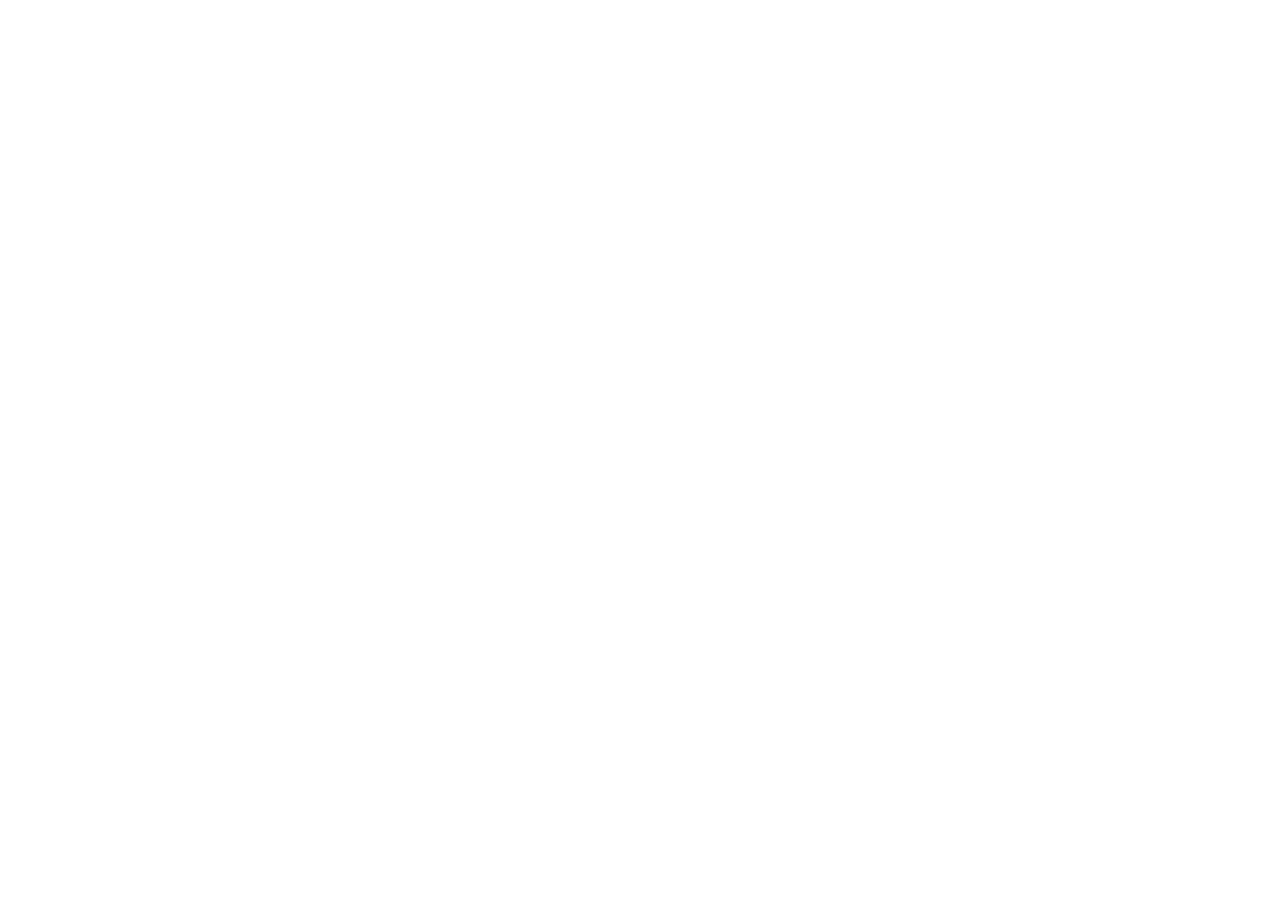
==== expressTest/public/index.html @ 2aba4b8c "level 2 started on branch" ====
<!DOCTYPE html>
<html lang="en">
<head>
    <meta charset="UTF-8">
    <meta name="viewport" content="width=device-width, initial-scale=1.0">
    <meta http-equiv="X-UA-Compatible" content="ie=edge">
    <title>Document</title>
</head>
<body>
    
</body>
</html>
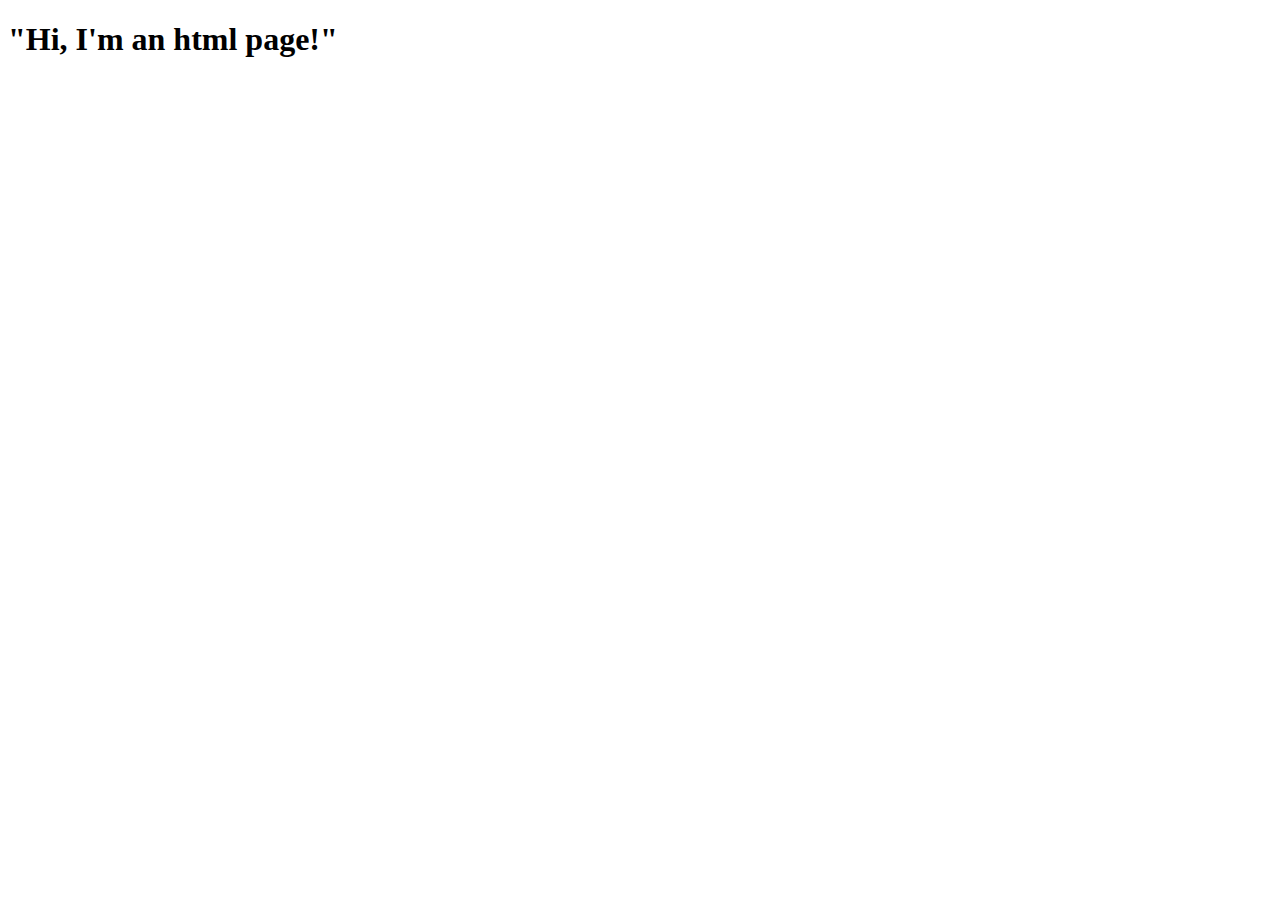
==== commit 80605412: "level 2 started" ====
--- a/expressTest/public/index.html
+++ b/expressTest/public/index.html
@@ -4,9 +4,11 @@
     <meta charset="UTF-8">
     <meta name="viewport" content="width=device-width, initial-scale=1.0">
     <meta http-equiv="X-UA-Compatible" content="ie=edge">
-    <title>Document</title>
+    <title>Mr.HTML</title>
 </head>
 <body>
-    
+    <h1>"Hi, I'm an html page!"</h1>
+    <h4 class='city-list'></h4>
 </body>
+<sctipt src="index.js"></sctipt>
 </html>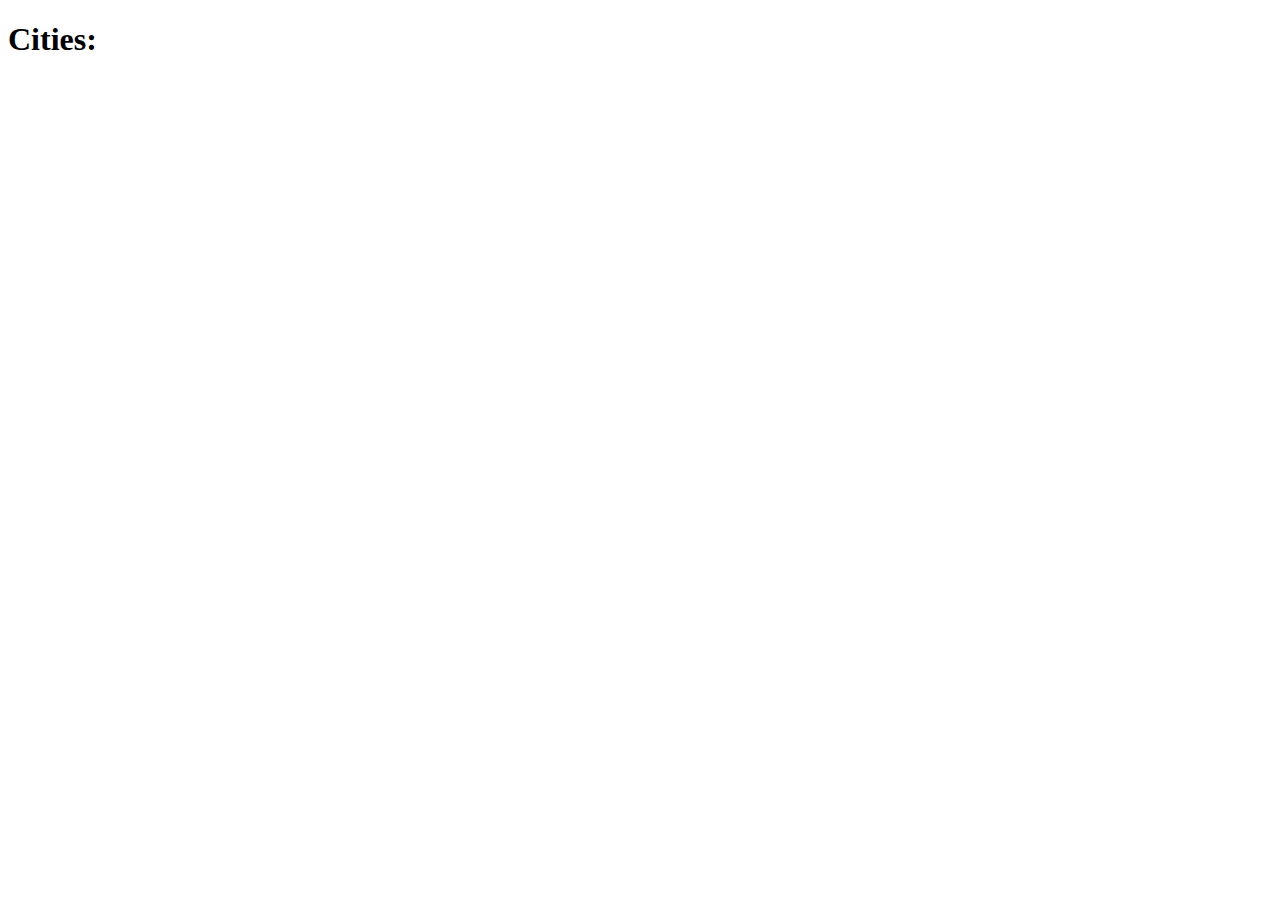
==== commit 37421487: "level 2 done" ====
--- a/expressTest/public/index.html
+++ b/expressTest/public/index.html
@@ -1,14 +1,16 @@
 <!DOCTYPE html>
 <html lang="en">
 <head>
+    <script src="https://ajax.googleapis.com/ajax/libs/jquery/3.3.1/jquery.min.js"></script>
     <meta charset="UTF-8">
     <meta name="viewport" content="width=device-width, initial-scale=1.0">
     <meta http-equiv="X-UA-Compatible" content="ie=edge">
     <title>Mr.HTML</title>
 </head>
 <body>
-    <h1>"Hi, I'm an html page!"</h1>
-    <h4 class='city-list'></h4>
+    <h1>Cities:</h1>
+    
+    <ul class='city-list'></ul>
 </body>
-<sctipt src="index.js"></sctipt>
+<script src="index.js"></script>
 </html>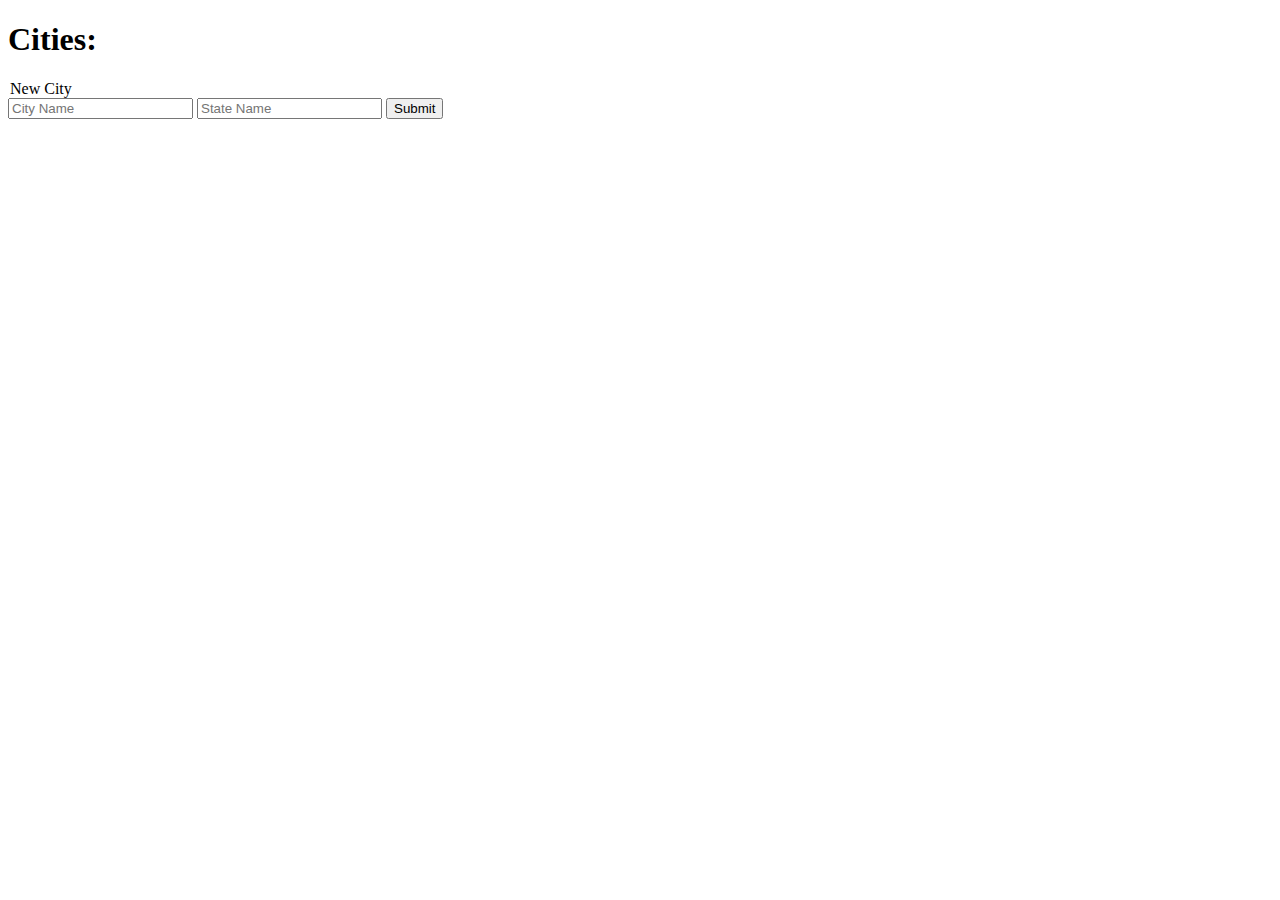
==== commit 9104e5e0: "started level 4, some issues" ====
--- a/expressTest/public/index.html
+++ b/expressTest/public/index.html
@@ -10,6 +10,13 @@
 <body>
     <h1>Cities:</h1>
     
+    <form>
+        <legend>New City</legend>
+        <input name="cityName" placeholder="City Name">
+        <input name="stateName" placeholder = "State Name">
+        <input type="Submit">
+    </form>
+    
     <ul class='city-list'></ul>
 </body>
 <script src="index.js"></script>
